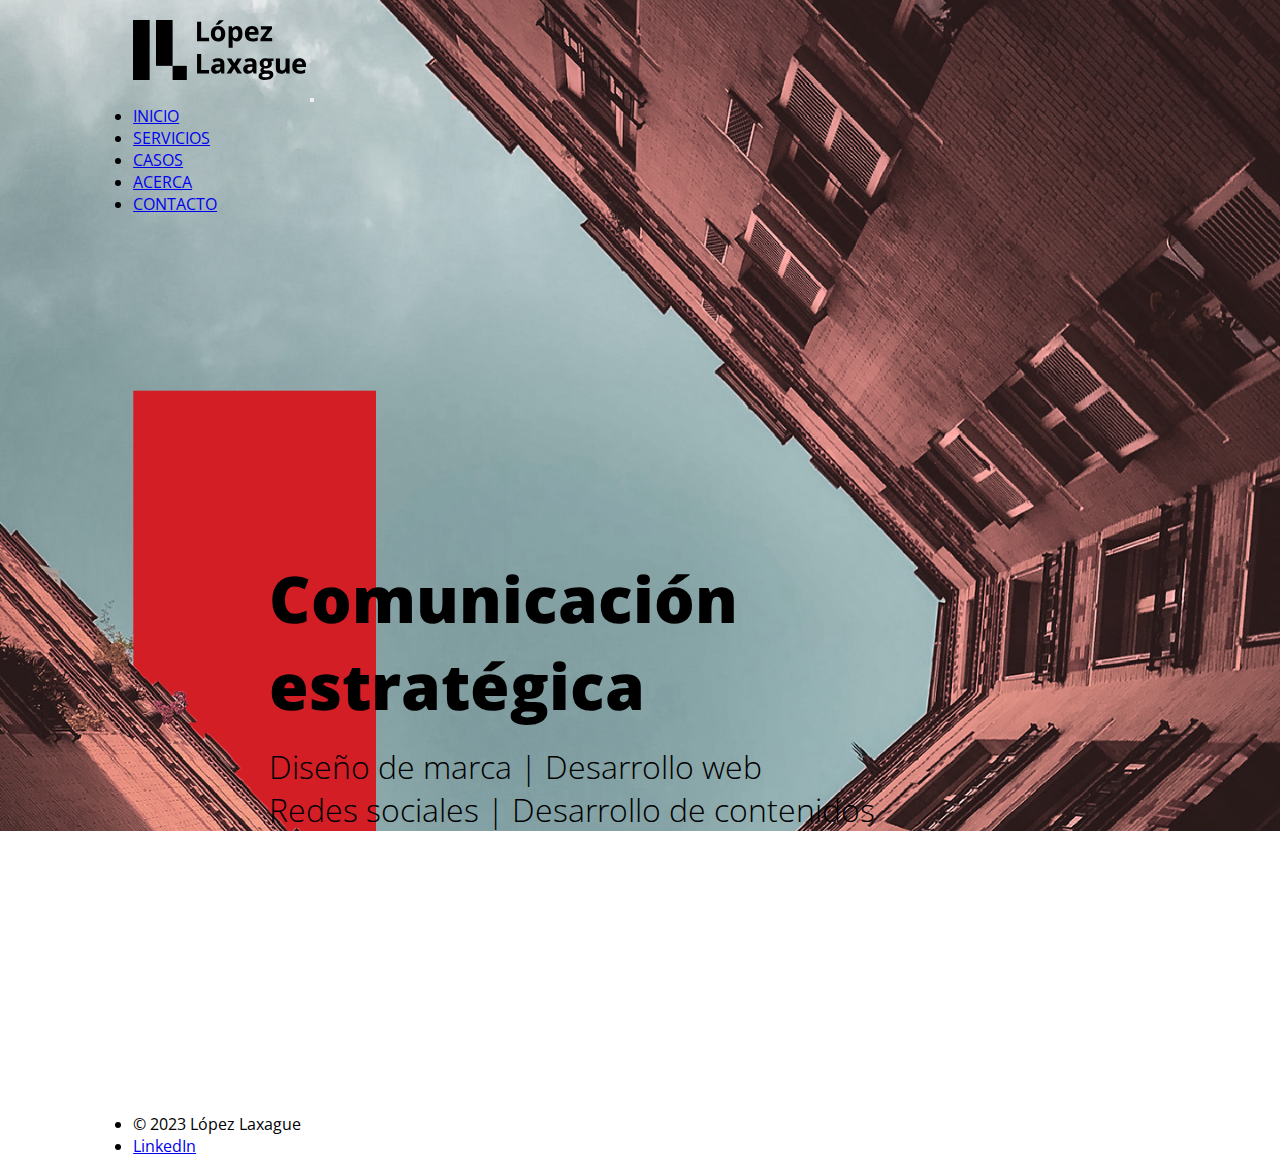
==== index.html @ 2c800b74 "Primer commit" ====
<!DOCTYPE html>
<html lang="en">
<head>
    <meta charset="UTF-8">
    <meta http-equiv="X-UA-Compatible" content="IE=edge">
    <meta name="viewport" content="width=device-width, initial-scale=1.0">
    <title>LopezLaxague</title>
    <link href="https://cdn.jsdelivr.net/npm/bootstrap@5.3.0-alpha3/dist/css/bootstrap.min.css" rel="stylesheet" integrity="sha384-KK94CHFLLe+nY2dmCWGMq91rCGa5gtU4mk92HdvYe+M/SXH301p5ILy+dN9+nJOZ" crossorigin="anonymous">
    <link rel="stylesheet" href="./css/styles.css">
</head>
<body> 
  <section class="hero">
    <nav class="navbar navbar-expand-lg navbar-dark bg-body-tertiarybg-transparent">
        <div class="container-fluid">
          <a class="navbar-brand" href="./index.html"><img class="logoLopezLaxague" src="./Img/Logo_LopezLaxague.svg" alt="Logo_LopezLaxague"></a>
          <button class="navbar-toggler" type="button" data-bs-toggle="collapse" data-bs-target="#navbarTogglerDemo02" aria-controls="navbarTogglerDemo02" aria-expanded="false" aria-label="Toggle navigation">
            <span class="navbar-toggler-icon"></span>
          </button>
          <div class="collapse navbar-collapse" id="navbarTogglerDemo02">
            <ul class="navbar-nav ms-auto mb-2 mb-lg-0">
              <li class="nav-item">
                <a class="nav-link active" aria-current="page" href="./index.html">INICIO</a>
              </li>
              <li class="nav-item">
                <a class="nav-link" href="./Pages/servicios.html">SERVICIOS</a>
              </li>
              <li class="nav-item">
                <a class="nav-link" href="./Pages/casos.html">CASOS</a>
              </li>
              <li class="nav-item">
                <a class="nav-link" href="./Pages/acerca.html">ACERCA</a>
              </li>
              <li class="nav-item">
                <a class="nav-link" href="./Pages/contacto.html">CONTACTO</a>
              </li>             
            </ul>           
          </div>
        </div>
      </nav>
      <main>
        <section class="heroMain">
            <h1 class="heroTitle">Comunicación <br> estratégica</h1>        
            <h2 class="heroSubtitle">Diseño de marca | Desarrollo web <br> Redes sociales | Desarrollo de contenidos</h2>            
        </section>
      </main>
  </section>    
  <div class="footerMain">
    <ul class="nav">
      <li class="nav-item">
        <a class="nav-link">© 2023 López Laxague</a>
      </li>
      <li class="nav-item">
        <a class="nav-link" href="https://www.linkedin.com/in/lucas-lopez-laxague/">LinkedIn</a>
      </li>
    </ul>
  </div>
    <script src="https://cdn.jsdelivr.net/npm/bootstrap@5.3.0-alpha3/dist/js/bootstrap.bundle.min.js" integrity="sha384-ENjdO4Dr2bkBIFxQpeoTz1HIcje39Wm4jDKdf19U8gI4ddQ3GYNS7NTKfAdVQSZe" crossorigin="anonymous"></script>
</body>
</html>
---- css/styles.css ----
@import url('https://fonts.googleapis.com/css2?family=Open+Sans:wght@300;400;800&display=swap');
*{
    margin: 0;
    padding: 0;
    box-sizing: border-box;
    font-family: 'Open Sans', sans-serif;
}
.hero {
  background-image: url(../Img/ImagenPrincipalHome.png);   
  background-size: cover;
  background-repeat: no-repeat;
  background-position: center center;
  width: 100%;
  padding-left: 10.4%;
  padding-right: 10.4%;
  position: relative;
}
.heroWhite {
  background-color: white;
  background-size: cover;
  background-repeat: no-repeat;
  background-position: center center;
  width: 100%;
  padding-left: 10.4%;
  padding-right: 10.4%;
  position: relative;
 }
 .heroBlack {
  background-color: rgb(0, 0, 0);
  background-size: cover;
  background-repeat: no-repeat;
  background-position: center center;
  width: 100%;
  padding-left: 10.4%;
  padding-right: 10.4%;
  position: relative;
 }
.logoLopezLaxague {
  width: 172.61px;
  padding-top: 20px;
  padding-bottom: 20px;
}
.logoLopezLaxaguePages {
  width: 172.61px;
  padding-top: 20px;
  padding-bottom: 20px;
}
.heroMain {
  display: grid;
  gap: 1rem;
  max-width: max-content;
  max-height: max-content;
  padding-top: 13.4%;
  padding-left: 13.4%;
  padding-right: 13.4%;
  grid-template-columns: 1fr; 
  grid-template-rows: 1fr; 1fr; 
}
.heroTitle {
  color: black;
  font-weight: 800;
  font-size: 4rem;
  grid-column: 1;
  grid-row: 2/2;
  display: flex;
  text-align: left;
  max-width: max-content;
}
.heroSubtitle {
  color: black;
  font-weight: 300;
  font-size: 2rem;
  grid-column: 1;
  grid-row: 3/3; 
  display: flex;
  text-align: left;
}
.heroMainPages {
  padding-top: 13.4%;
}
.heroTitlePages {
  color: black;
  font-weight: 800;
  font-size: 4rem;
  max-width: max-content;
}
.heroTitlePagesWhite {
  color: white;
  font-weight: 800;
  font-size: 4rem;
  max-width: max-content;
}
.cardTitle {
  margin-top: 20%;
  margin-bottom: 10%;
  font-weight: 400;
  font-size: 1rem;
}
.cardTitleWhite {
  color: white;
  margin-top: 20%;
  margin-bottom: 10%;
  font-weight: 400;
  font-size: 1rem;
}
.cardColor {
  height: 273px;
  width: 273px;   
  background-color: #D21D24; 
  display: flex;
  justify-content: center;
  align-items: center;
  padding: 25%;  
  margin-bottom: 25%;
}
.cardWhite {
  height: 273px;
  width: 273px;   
  background-color: #ffffff; 
  display: flex;
  justify-content: center;
  align-items: center;
  padding: 25%;  
  margin-bottom: 25%;
}
.cards {
  background-color: transparent;
  margin: auto;
  display: grid;
  grid-template-columns: repeat(4, 1fr);
  gap: 1rem;
  max-width: max-content
}
.card {
  background-color: transparent;
  border: none;
  max-width: max-content
}
.cardsAcerca {
  display: flex;
  gap: 1rem;
}
.cardAcerca {
  margin-top: 80px;
  margin-bottom: 20px;  
}
.textAcerca {
  margin-top: 80px;
  margin-bottom: 20px;  
  font-size: 32px;
  text-align: justify;
}
.textContacto {
  color: white;
  margin-top: 80px;
  margin-bottom: 20px;  
  font-size: 32px;
  text-align: justify;
}
.bold {
  font-weight: 800;
}
.footerMain {
  background-color: transparent;
  width: 100%;
  padding-left: 10.4%;
  padding-right: 10.4%;
  padding-top: 22%;
}
.footerPages {
  background-color: transparent;
  width: 100%;
  padding-top: 22%;
}

@media (max-width: 1440px) {
  .heroMain {
    padding-top: 32%;
  }
  .cards {
    grid-template-columns: repeat(2, 1fr);
    grid-template-rows: repeat(2, 1fr);
  }
  .cardsAcerca {
    display: flex;
    flex-direction: column;
  }
  .cardColor {
    margin-bottom: 0%;  
  }
}
@media (max-width: 1200px) {
  .heroMain {
    padding-top: 42%;
  }
}
@media (max-width: 1024px) {
  .heroMain {
    padding-top: 52%;
  }
}
@media (max-width: 768px) {
  .heroMain {
    padding-top: 70%;
  }
  .heroTitle {
    font-size: 3rem;
  }
  .heroSubtitle {
    font-size: 1rem;
  }
  .logoLopezLaxague {
    content: url(../Img/Logo_LopezLaxague_white-01.svg);
  }
  .cards {
    display: flex;
    flex-direction: column;
  }
}
@media (max-width: 480px) {
  .heroMain {
    padding-top: 100%;
  }
  .heroTitle {
    font-size: 2rem;
  }
  .heroSubtitle {
    font-size: 1rem;
  }
}
@media (max-width: 320px) {
  .heroMain {
    padding-top: 150%;
    padding-left: 6%;
    padding-right: 6%;
  }
  .heroTitle {
    font-size: 1.7rem;
  }
  .heroSubtitle {
    font-size: 1rem; 
  }
  .hero {
    size: 50rem;
  }
  .heroTitlePagesWhite {
    font-size: 3rem;
  }
  .heroTitlePages {
    font-size: 3rem;
  }
  .textAcerca {
    font-size: 1.5rem;
  }
  .textContacto {
    font-size: 1.5rem;
  }
}
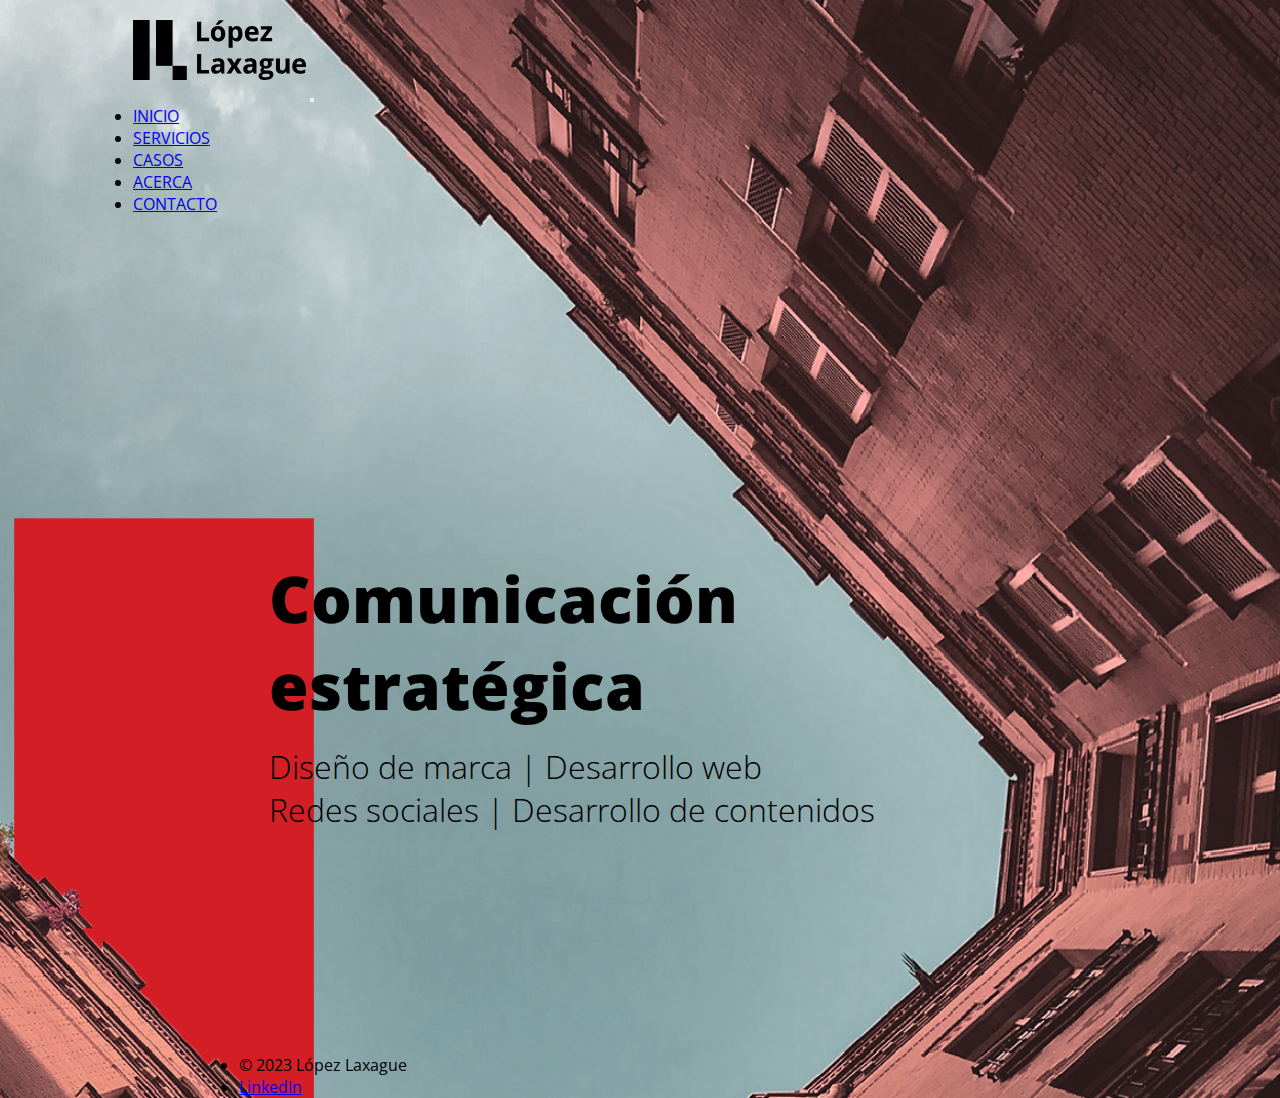
==== commit c06cb8e9: "co" ====
--- a/index.html
+++ b/index.html
@@ -1,19 +1,25 @@
 <!DOCTYPE html>
 <html lang="en">
+
 <head>
-    <meta charset="UTF-8">
-    <meta http-equiv="X-UA-Compatible" content="IE=edge">
-    <meta name="viewport" content="width=device-width, initial-scale=1.0">
-    <title>LopezLaxague</title>
-    <link href="https://cdn.jsdelivr.net/npm/bootstrap@5.3.0-alpha3/dist/css/bootstrap.min.css" rel="stylesheet" integrity="sha384-KK94CHFLLe+nY2dmCWGMq91rCGa5gtU4mk92HdvYe+M/SXH301p5ILy+dN9+nJOZ" crossorigin="anonymous">
-    <link rel="stylesheet" href="./css/styles.css">
+  <meta charset="UTF-8">
+  <meta http-equiv="X-UA-Compatible" content="IE=edge">
+  <meta name="viewport" content="width=device-width, initial-scale=1.0">
+  <title>LopezLaxague</title>
+  <link href="https://cdn.jsdelivr.net/npm/bootstrap@5.3.0-alpha3/dist/css/bootstrap.min.css" rel="stylesheet"
+    integrity="sha384-KK94CHFLLe+nY2dmCWGMq91rCGa5gtU4mk92HdvYe+M/SXH301p5ILy+dN9+nJOZ" crossorigin="anonymous">
+  <link rel="stylesheet" href="./css/styles.css">
 </head>
-<body> 
+
+<body>
   <section class="hero">
-    <nav class="navbar navbar-expand-lg navbar-dark bg-body-tertiarybg-transparent">
+    <header>
+      <nav class="navbar navbar-expand-lg navbar-dark bg-body-tertiarybg-transparent">
         <div class="container-fluid">
-          <a class="navbar-brand" href="./index.html"><img class="logoLopezLaxague" src="./Img/Logo_LopezLaxague.svg" alt="Logo_LopezLaxague"></a>
-          <button class="navbar-toggler" type="button" data-bs-toggle="collapse" data-bs-target="#navbarTogglerDemo02" aria-controls="navbarTogglerDemo02" aria-expanded="false" aria-label="Toggle navigation">
+          <a class="navbar-brand" href="./index.html"><img class="logoLopezLaxague" src="./Img/Logo_LopezLaxague.svg"
+              alt="Logo_LopezLaxague"></a>
+          <button class="navbar-toggler" type="button" data-bs-toggle="collapse" data-bs-target="#navbarTogglerDemo02"
+            aria-controls="navbarTogglerDemo02" aria-expanded="false" aria-label="Toggle navigation">
             <span class="navbar-toggler-icon"></span>
           </button>
           <div class="collapse navbar-collapse" id="navbarTogglerDemo02">
@@ -32,28 +38,34 @@
               </li>
               <li class="nav-item">
                 <a class="nav-link" href="./Pages/contacto.html">CONTACTO</a>
-              </li>             
-            </ul>           
+              </li>
+            </ul>
           </div>
         </div>
       </nav>
-      <main>
-        <section class="heroMain">
-            <h1 class="heroTitle">Comunicación <br> estratégica</h1>        
-            <h2 class="heroSubtitle">Diseño de marca | Desarrollo web <br> Redes sociales | Desarrollo de contenidos</h2>            
-        </section>
-      </main>
-  </section>    
-  <div class="footerMain">
-    <ul class="nav">
-      <li class="nav-item">
-        <a class="nav-link">© 2023 López Laxague</a>
-      </li>
-      <li class="nav-item">
-        <a class="nav-link" href="https://www.linkedin.com/in/lucas-lopez-laxague/">LinkedIn</a>
-      </li>
-    </ul>
-  </div>
-    <script src="https://cdn.jsdelivr.net/npm/bootstrap@5.3.0-alpha3/dist/js/bootstrap.bundle.min.js" integrity="sha384-ENjdO4Dr2bkBIFxQpeoTz1HIcje39Wm4jDKdf19U8gI4ddQ3GYNS7NTKfAdVQSZe" crossorigin="anonymous"></script>
+    </header>
+    <main>
+      <section class="heroMain">
+        <h1 class="heroTitle">Comunicación <br> estratégica</h1>
+        <h2 class="heroSubtitle">Diseño de marca | Desarrollo web <br> Redes sociales | Desarrollo de contenidos</h2>
+      </section>
+    </main>
+    <footer>
+      <div class="footerMain">
+        <ul class="nav">
+          <li class="nav-item">
+            <a class="nav-link">© 2023 López Laxague</a>
+          </li>
+          <li class="nav-item">
+            <a class="nav-link" href="https://www.linkedin.com/in/lucas-lopez-laxague/">LinkedIn</a>
+          </li>
+        </ul>
+      </div>
+    </footer>
+    <script src="https://cdn.jsdelivr.net/npm/bootstrap@5.3.0-alpha3/dist/js/bootstrap.bundle.min.js"
+      integrity="sha384-ENjdO4Dr2bkBIFxQpeoTz1HIcje39Wm4jDKdf19U8gI4ddQ3GYNS7NTKfAdVQSZe"
+      crossorigin="anonymous"></script>
+  </section>
 </body>
+
 </html>--- a/css/styles.css
+++ b/css/styles.css
@@ -1,20 +1,24 @@
 @import url('https://fonts.googleapis.com/css2?family=Open+Sans:wght@300;400;800&display=swap');
-*{
-    margin: 0;
-    padding: 0;
-    box-sizing: border-box;
-    font-family: 'Open Sans', sans-serif;
-}
+
+* {
+  margin: 0;
+  padding: 0;
+  box-sizing: border-box;
+  font-family: 'Open Sans', sans-serif;
+}
+
 .hero {
-  background-image: url(../Img/ImagenPrincipalHome.png);   
+  background-image: url(../Img/ImagenPrincipalHome.png);
+  width: 100%;
+  height: 100 vh;
   background-size: cover;
   background-repeat: no-repeat;
   background-position: center center;
-  width: 100%;
   padding-left: 10.4%;
   padding-right: 10.4%;
   position: relative;
 }
+
 .heroWhite {
   background-color: white;
   background-size: cover;
@@ -24,8 +28,9 @@
   padding-left: 10.4%;
   padding-right: 10.4%;
   position: relative;
- }
- .heroBlack {
+}
+
+.heroBlack {
   background-color: rgb(0, 0, 0);
   background-size: cover;
   background-repeat: no-repeat;
@@ -34,17 +39,20 @@
   padding-left: 10.4%;
   padding-right: 10.4%;
   position: relative;
- }
+}
+
 .logoLopezLaxague {
   width: 172.61px;
   padding-top: 20px;
   padding-bottom: 20px;
 }
+
 .logoLopezLaxaguePages {
   width: 172.61px;
   padding-top: 20px;
   padding-bottom: 20px;
 }
+
 .heroMain {
   display: grid;
   gap: 1rem;
@@ -53,9 +61,11 @@
   padding-top: 13.4%;
   padding-left: 13.4%;
   padding-right: 13.4%;
-  grid-template-columns: 1fr; 
-  grid-template-rows: 1fr; 1fr; 
-}
+  grid-template-columns: 1fr;
+  grid-template-rows: 1fr;
+  1fr;
+}
+
 .heroTitle {
   color: black;
   font-weight: 800;
@@ -66,36 +76,42 @@
   text-align: left;
   max-width: max-content;
 }
+
 .heroSubtitle {
   color: black;
   font-weight: 300;
   font-size: 2rem;
   grid-column: 1;
-  grid-row: 3/3; 
+  grid-row: 3/3;
   display: flex;
   text-align: left;
 }
+
 .heroMainPages {
   padding-top: 13.4%;
 }
+
 .heroTitlePages {
   color: black;
   font-weight: 800;
   font-size: 4rem;
   max-width: max-content;
 }
+
 .heroTitlePagesWhite {
   color: white;
   font-weight: 800;
   font-size: 4rem;
   max-width: max-content;
 }
+
 .cardTitle {
   margin-top: 20%;
   margin-bottom: 10%;
   font-weight: 400;
   font-size: 1rem;
 }
+
 .cardTitleWhite {
   color: white;
   margin-top: 20%;
@@ -103,26 +119,29 @@
   font-weight: 400;
   font-size: 1rem;
 }
+
 .cardColor {
   height: 273px;
-  width: 273px;   
-  background-color: #D21D24; 
+  width: 273px;
+  background-color: #D21D24;
   display: flex;
   justify-content: center;
   align-items: center;
-  padding: 25%;  
+  padding: 25%;
   margin-bottom: 25%;
 }
+
 .cardWhite {
   height: 273px;
-  width: 273px;   
-  background-color: #ffffff; 
+  width: 273px;
+  background-color: #ffffff;
   display: flex;
   justify-content: center;
   align-items: center;
-  padding: 25%;  
+  padding: 25%;
   margin-bottom: 25%;
 }
+
 .cards {
   background-color: transparent;
   margin: auto;
@@ -131,35 +150,42 @@
   gap: 1rem;
   max-width: max-content
 }
+
 .card {
   background-color: transparent;
   border: none;
   max-width: max-content
 }
+
 .cardsAcerca {
   display: flex;
   gap: 1rem;
 }
+
 .cardAcerca {
   margin-top: 80px;
-  margin-bottom: 20px;  
-}
+  margin-bottom: 20px;
+}
+
 .textAcerca {
   margin-top: 80px;
-  margin-bottom: 20px;  
+  margin-bottom: 20px;
   font-size: 32px;
   text-align: justify;
 }
+
 .textContacto {
   color: white;
   margin-top: 80px;
-  margin-bottom: 20px;  
+  margin-bottom: 20px;
   font-size: 32px;
   text-align: justify;
 }
+
 .bold {
   font-weight: 800;
 }
+
 .footerMain {
   background-color: transparent;
   width: 100%;
@@ -167,6 +193,7 @@
   padding-right: 10.4%;
   padding-top: 22%;
 }
+
 .footerPages {
   background-color: transparent;
   width: 100%;
@@ -177,83 +204,103 @@
   .heroMain {
     padding-top: 32%;
   }
+
   .cards {
     grid-template-columns: repeat(2, 1fr);
     grid-template-rows: repeat(2, 1fr);
   }
+
   .cardsAcerca {
     display: flex;
     flex-direction: column;
   }
+
   .cardColor {
-    margin-bottom: 0%;  
-  }
-}
+    margin-bottom: 0%;
+  }
+}
+
 @media (max-width: 1200px) {
   .heroMain {
     padding-top: 42%;
   }
 }
+
 @media (max-width: 1024px) {
   .heroMain {
     padding-top: 52%;
   }
 }
+
 @media (max-width: 768px) {
   .heroMain {
     padding-top: 70%;
   }
+
   .heroTitle {
     font-size: 3rem;
   }
+
   .heroSubtitle {
     font-size: 1rem;
   }
+
   .logoLopezLaxague {
     content: url(../Img/Logo_LopezLaxague_white-01.svg);
   }
+
   .cards {
     display: flex;
     flex-direction: column;
   }
 }
+
 @media (max-width: 480px) {
   .heroMain {
     padding-top: 100%;
   }
+
   .heroTitle {
     font-size: 2rem;
   }
+
   .heroSubtitle {
     font-size: 1rem;
   }
 }
+
 @media (max-width: 320px) {
   .heroMain {
     padding-top: 150%;
     padding-left: 6%;
     padding-right: 6%;
   }
+
   .heroTitle {
     font-size: 1.7rem;
   }
+
   .heroSubtitle {
-    font-size: 1rem; 
-  }
+    font-size: 1rem;
+  }
+
   .hero {
     size: 50rem;
   }
+
   .heroTitlePagesWhite {
     font-size: 3rem;
   }
+
   .heroTitlePages {
     font-size: 3rem;
   }
+
   .textAcerca {
     font-size: 1.5rem;
   }
+
   .textContacto {
     font-size: 1.5rem;
   }
-}
-
+}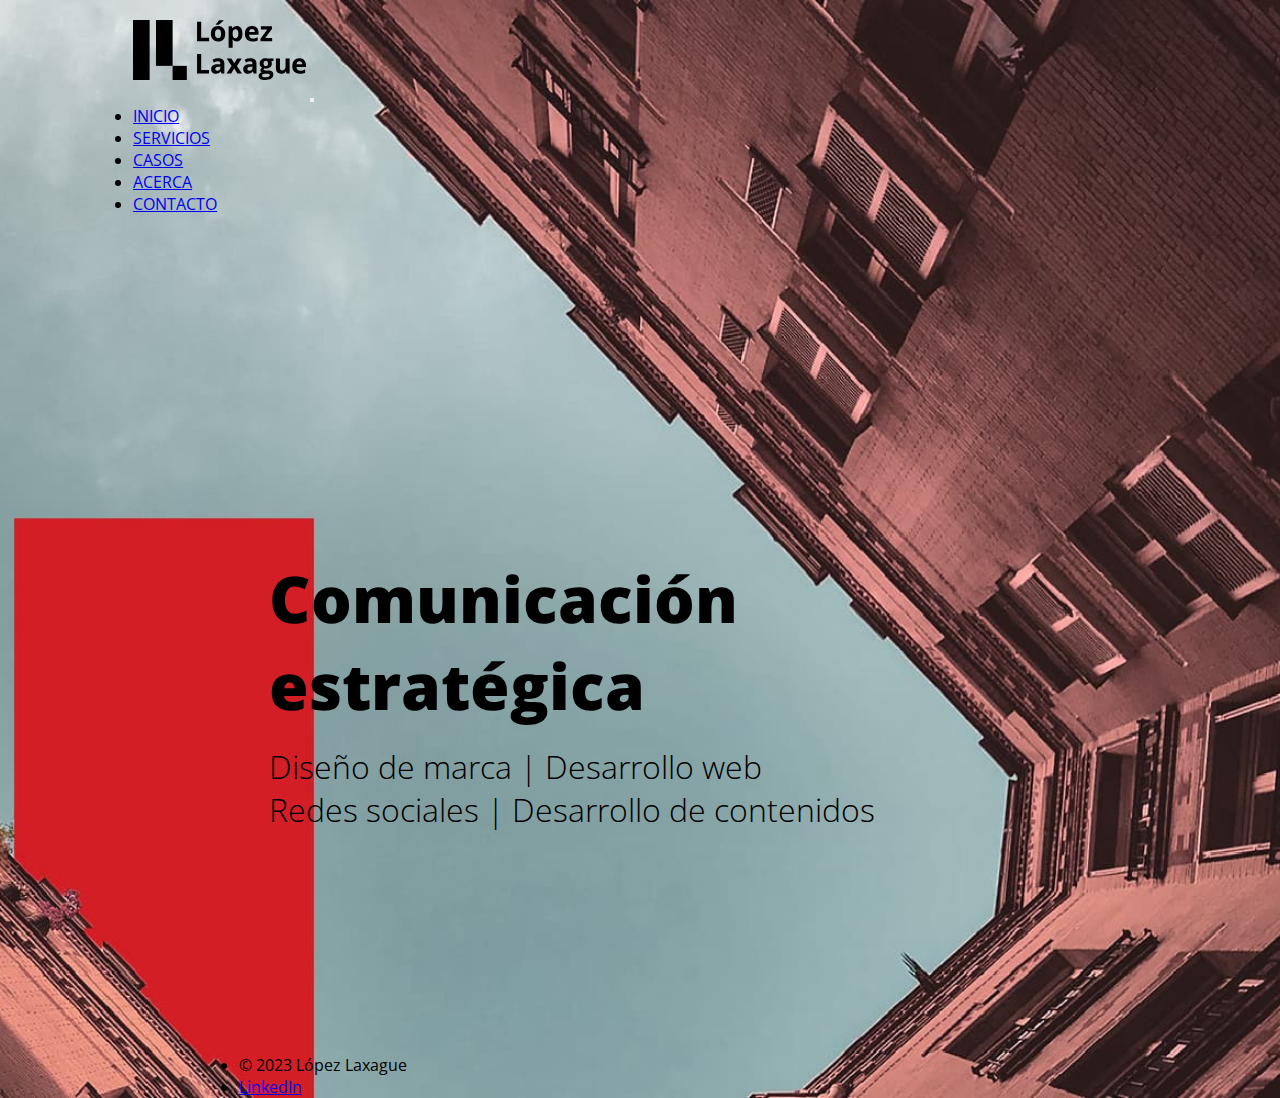
==== commit ad3b1a5b: "Added: SASS, animations and SEO" ====
--- a/index.html
+++ b/index.html
@@ -5,10 +5,13 @@
   <meta charset="UTF-8">
   <meta http-equiv="X-UA-Compatible" content="IE=edge">
   <meta name="viewport" content="width=device-width, initial-scale=1.0">
-  <title>LopezLaxague</title>
+  <title>Lopez Laxague | Inicio</title>
+  <link rel="shortcut icon" href="./Img/favicon.svg" type="image/x-icon">
+  <meta name="description" content="Gestión de comunicación y marca para tu empresa"> 
+  <meta name="keywords" content="Diseño gráfico, Comunicación, Prensa, Redes sociales, Videos, Marca">
   <link href="https://cdn.jsdelivr.net/npm/bootstrap@5.3.0-alpha3/dist/css/bootstrap.min.css" rel="stylesheet"
     integrity="sha384-KK94CHFLLe+nY2dmCWGMq91rCGa5gtU4mk92HdvYe+M/SXH301p5ILy+dN9+nJOZ" crossorigin="anonymous">
-  <link rel="stylesheet" href="./css/styles.css">
+  <link rel="stylesheet" href="./css/estilo.css">
 </head>
 
 <body>
--- a/css/estilo.css
+++ b/css/estilo.css
@@ -0,0 +1,341 @@
+@import url("https://fonts.googleapis.com/css2?family=Open+Sans:wght@300;400;800&display=swap");
+* {
+  margin: 0;
+  padding: 0;
+  box-sizing: border-box;
+  font-family: "Open Sans", sans-serif;
+}
+*::-moz-selection {
+  background-color: black;
+  color: white;
+}
+*::selection {
+  background-color: black;
+  color: white;
+}
+
+.hero {
+  background-image: url(../Img/ImagenPrincipalHome.jpg);
+  width: 100%;
+  height: 100 vh;
+  background-size: cover;
+  background-repeat: no-repeat;
+  background-position: center center;
+  padding-left: 10.4%;
+  padding-right: 10.4%;
+  position: relative;
+}
+.hero .logoLopezLaxague {
+  width: 172.61px;
+  padding-top: 20px;
+  padding-bottom: 20px;
+}
+
+.heroWhite {
+  background-color: white;
+  background-size: cover;
+  background-repeat: no-repeat;
+  background-position: center center;
+  width: 100%;
+  padding-left: 10.4%;
+  padding-right: 10.4%;
+  position: relative;
+}
+.heroWhite .logoLopezLaxaguePages {
+  width: 172.61px;
+  padding-top: 20px;
+  padding-bottom: 20px;
+}
+
+.heroBlack {
+  background-color: rgb(0, 0, 0);
+  background-size: cover;
+  background-repeat: no-repeat;
+  background-position: center center;
+  width: 100%;
+  padding-left: 10.4%;
+  padding-right: 10.4%;
+  position: relative;
+}
+.heroBlack ::-moz-selection {
+  background-color: white;
+  color: black;
+}
+.heroBlack ::selection {
+  background-color: white;
+  color: black;
+}
+.heroBlack .logoLopezLaxaguePages {
+  width: 172.61px;
+  padding-top: 20px;
+  padding-bottom: 20px;
+}
+
+.heroMain {
+  display: grid;
+  gap: 1rem;
+  max-width: -moz-max-content;
+  max-width: max-content;
+  max-height: -moz-max-content;
+  max-height: max-content;
+  padding-top: 13.4%;
+  padding-left: 13.4%;
+  padding-right: 13.4%;
+  grid-template-columns: 1fr;
+  grid-template-rows: 1fr, 1fr;
+}
+.heroMain .heroTitle {
+  animation: text-focus-in 1s cubic-bezier(0.55, 0.085, 0.68, 0.53) both;
+  color: black;
+  font-weight: 800;
+  font-size: 4rem;
+  grid-column: 1;
+  grid-row: 2/2;
+  display: flex;
+  text-align: left;
+  max-width: -moz-max-content;
+  max-width: max-content;
+}
+.heroMain .heroSubtitle {
+  animation: text-focus-in 1s cubic-bezier(0.55, 0.085, 0.68, 0.53) both;
+  color: black;
+  font-weight: 300;
+  font-size: 2rem;
+  grid-column: 1;
+  grid-row: 3/3;
+  display: flex;
+  text-align: left;
+}
+
+.heroMainPages {
+  padding-top: 13.4%;
+}
+.heroMainPages .heroTitlePages {
+  color: black;
+  font-weight: 800;
+  font-size: 4rem;
+  max-width: -moz-max-content;
+  max-width: max-content;
+}
+.heroMainPages .heroTitlePagesWhite {
+  color: white;
+  font-weight: 800;
+  font-size: 4rem;
+  max-width: -moz-max-content;
+  max-width: max-content;
+}
+@keyframes text-focus-in {
+  0% {
+    filter: blur(12px);
+    opacity: 0;
+  }
+  100% {
+    filter: blur(0);
+    opacity: 1;
+  }
+}
+.cards {
+  background-color: transparent;
+  margin: auto;
+  display: grid;
+  grid-template-columns: repeat(4, 1fr);
+  gap: 1rem;
+  max-width: -moz-max-content;
+  max-width: max-content;
+}
+.cards .card {
+  background-color: transparent;
+  border: none;
+  max-width: -moz-max-content;
+  max-width: max-content;
+}
+.cards .card .cardTitle {
+  color: black;
+  margin-top: 20%;
+  margin-bottom: 10%;
+  font-weight: 400;
+  font-size: 1rem;
+}
+.cards .card .cardColor {
+  animation: scale-in-center 0.5s cubic-bezier(0.25, 0.46, 0.45, 0.94) both;
+  height: 273px;
+  width: 273px;
+  background-color: #D21D24;
+  display: flex;
+  justify-content: center;
+  align-items: center;
+  padding: 25%;
+  margin-bottom: 25%;
+}
+.cards .card .cardColor:hover {
+  box-shadow: 0px 0px 10px rgba(0, 0, 0, 0.6);
+}
+.cards .card .cardTitleWhite {
+  color: white;
+  margin-top: 20%;
+  margin-bottom: 10%;
+  font-weight: 400;
+  font-size: 1rem;
+}
+.cards .card .cardWhite {
+  animation: scale-in-center 0.5s cubic-bezier(0.25, 0.46, 0.45, 0.94) both;
+  height: 273px;
+  width: 273px;
+  background-color: #ffffff;
+  display: flex;
+  justify-content: center;
+  align-items: center;
+  padding: 25%;
+  margin-bottom: 25%;
+}
+.cards .card .cardWhite:hover {
+  box-shadow: 0px 0px 10px rgb(210, 29, 36);
+}
+.cards .card .card1 {
+  animation-delay: 0.2s;
+}
+.cards .card .card2 {
+  animation-delay: 0.4s;
+}
+.cards .card .card3 {
+  animation-delay: 0.6s;
+}
+.cards .card .card4 {
+  animation-delay: 0.8s;
+}
+
+.cardsAcerca {
+  display: flex;
+  gap: 1rem;
+}
+.cardsAcerca .cardAcerca {
+  margin-top: 80px;
+  margin-bottom: 20px;
+}
+.cardsAcerca .textAcerca {
+  margin-top: 80px;
+  margin-bottom: 20px;
+  font-size: 32px;
+  text-align: justify;
+}
+.cardsAcerca .textAcerca .bold {
+  font-weight: 800;
+}
+
+.textContacto {
+  color: white;
+  margin-top: 80px;
+  margin-bottom: 20px;
+  font-size: 32px;
+  text-align: justify;
+}
+.textContacto .bold {
+  font-weight: 800;
+}
+@keyframes scale-in-center {
+  0% {
+    transform: scale(0);
+    opacity: 1;
+  }
+  100% {
+    transform: scale(1);
+    opacity: 1;
+  }
+}
+.footerMain {
+  background-color: transparent;
+  width: 100%;
+  padding-left: 10.4%;
+  padding-right: 10.4%;
+  padding-top: 22%;
+}
+
+.footerPages {
+  background-color: transparent;
+  width: 100%;
+  padding-top: 22%;
+}
+
+@media (max-width: 1440px) {
+  .heroMain {
+    padding-top: 32%;
+  }
+  .cards {
+    grid-template-columns: repeat(2, 1fr);
+    grid-template-rows: repeat(2, 1fr);
+  }
+  .cardsAcerca {
+    display: flex;
+    flex-direction: column;
+  }
+  .cardColor {
+    margin-bottom: 0%;
+  }
+}
+@media (max-width: 1200px) {
+  .heroMain {
+    padding-top: 42%;
+  }
+}
+@media (max-width: 1024px) {
+  .heroMain {
+    padding-top: 52%;
+  }
+}
+@media (max-width: 768px) {
+  .heroMain {
+    padding-top: 70%;
+  }
+  .heroTitle {
+    font-size: 3rem;
+  }
+  .heroSubtitle {
+    font-size: 1rem;
+  }
+  .logoLopezLaxague {
+    content: url(../Img/Logo_LopezLaxague_white-01.svg);
+  }
+  .cards {
+    display: flex;
+    flex-direction: column;
+  }
+}
+@media (max-width: 480px) {
+  .heroMain {
+    padding-top: 100%;
+  }
+  .heroTitle {
+    font-size: 1rem;
+  }
+  .heroSubtitle {
+    font-size: 1rem;
+  }
+}
+@media (max-width: 320px) {
+  .heroMain {
+    padding-top: 150%;
+    padding-left: 6%;
+    padding-right: 6%;
+  }
+  .heroTitle {
+    font-size: 1rem;
+  }
+  .heroSubtitle {
+    font-size: 1rem;
+  }
+  .hero {
+    size: 50rem;
+  }
+  .heroTitlePagesWhite {
+    font-size: 3rem;
+  }
+  .heroTitlePages {
+    font-size: 3rem;
+  }
+  .textAcerca {
+    font-size: 1.5rem;
+  }
+  .textContacto {
+    font-size: 1.5rem;
+  }
+}/*# sourceMappingURL=estilo.css.map */